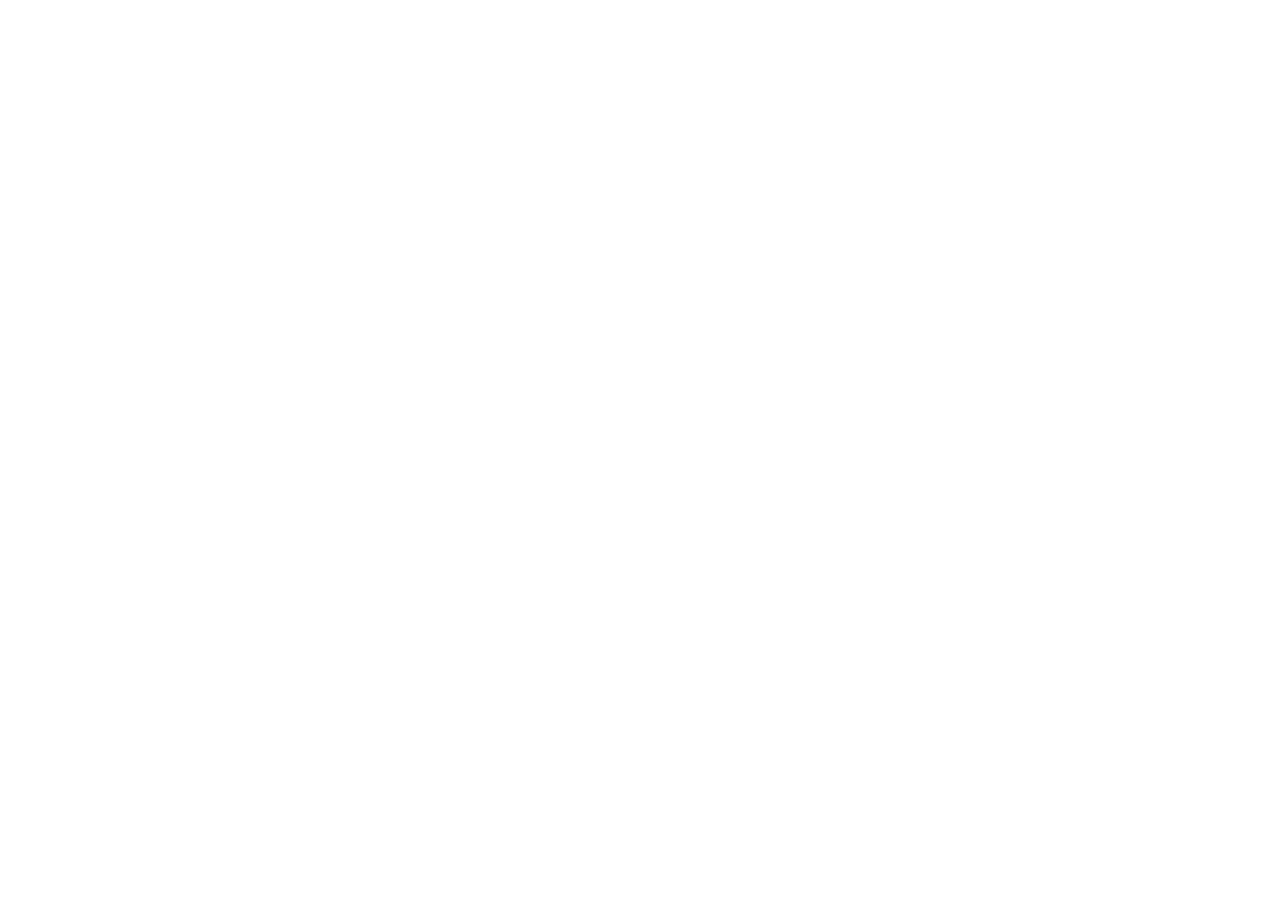
==== day_01/images/java.html @ c69f5275 "js" ====
<!DOCTYPE html>
<html lang="en">
<head>
    <meta charset="UTF-8">
  
    <meta name="viewport" content="width=device-width, initial-scale=1.0">
    <meta http-equiv="X-UA-Compatible" content="ie=edge">
    <title>Document</title>
    <script>
        var message = "hello word "
        alert(message)
    </script>
</head>
<body>
    <script src="script.js"></script>
</body>
</html>
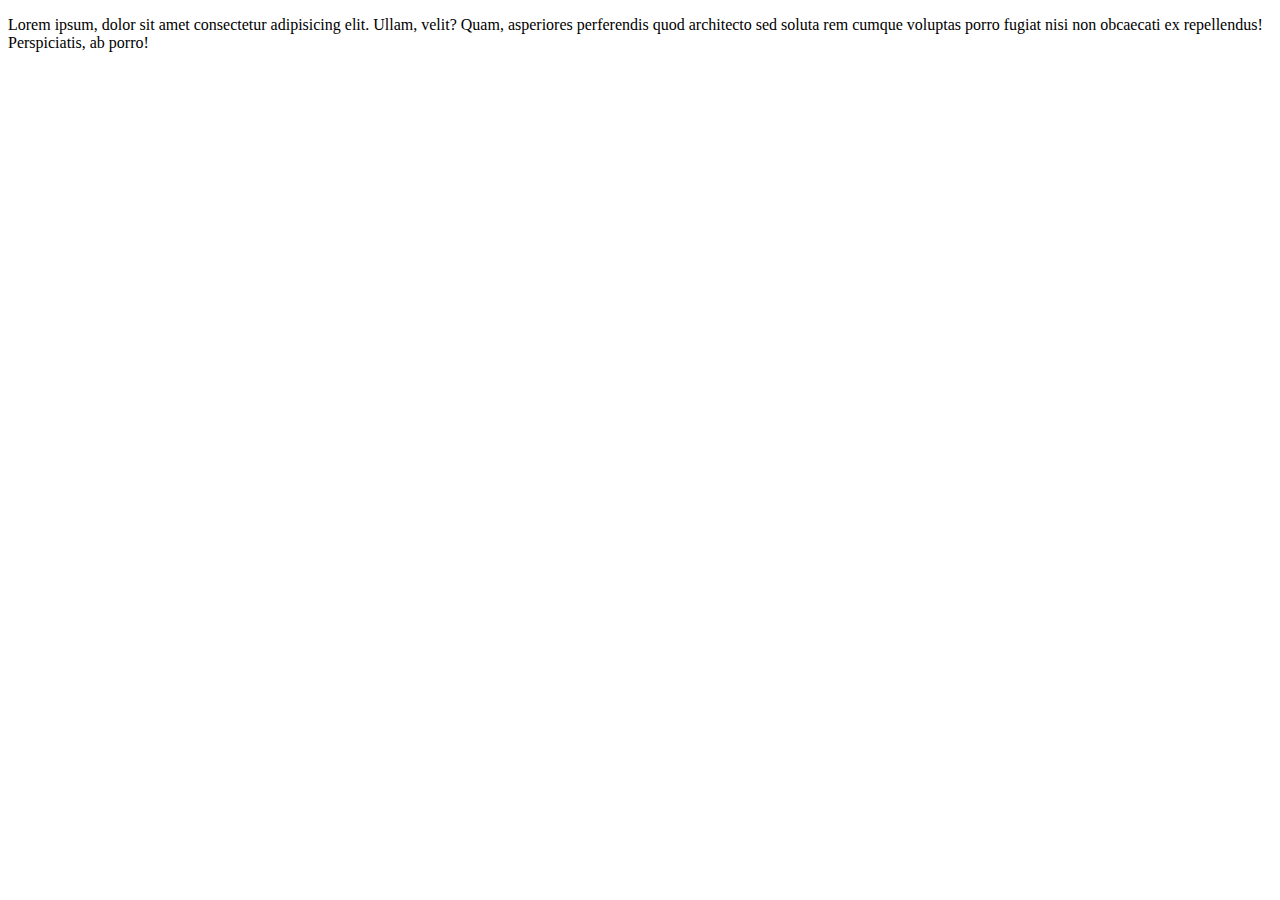
==== commit c6162611: "today" ====
--- a/day_01/images/java.html
+++ b/day_01/images/java.html
@@ -1,17 +1,25 @@
 <!DOCTYPE html>
 <html lang="en">
+
 <head>
     <meta charset="UTF-8">
-  
+
     <meta name="viewport" content="width=device-width, initial-scale=1.0">
     <meta http-equiv="X-UA-Compatible" content="ie=edge">
     <title>Document</title>
-    <script>
-        var message = "hello word "
-        alert(message)
-    </script>
+    <link rel="stylesheet" href="/Users/ganeshkumar/Desktop/JSTraining/day_01/jsstyles.css">
+
 </head>
-<body>
-    <script src="script.js"></script>
+
+<body class="background">
+
+    <p>Lorem ipsum, dolor sit amet consectetur adipisicing elit. Ullam, velit? Quam, asperiores perferendis quod
+        architecto sed soluta rem cumque voluptas porro fugiat nisi non obcaecati ex repellendus! Perspiciatis, ab
+        porro!</p>
+
+
+
+    <script src="/Users/ganeshkumar/Desktop/JSTraining/day_01/script.js"></script>
 </body>
+
 </html>